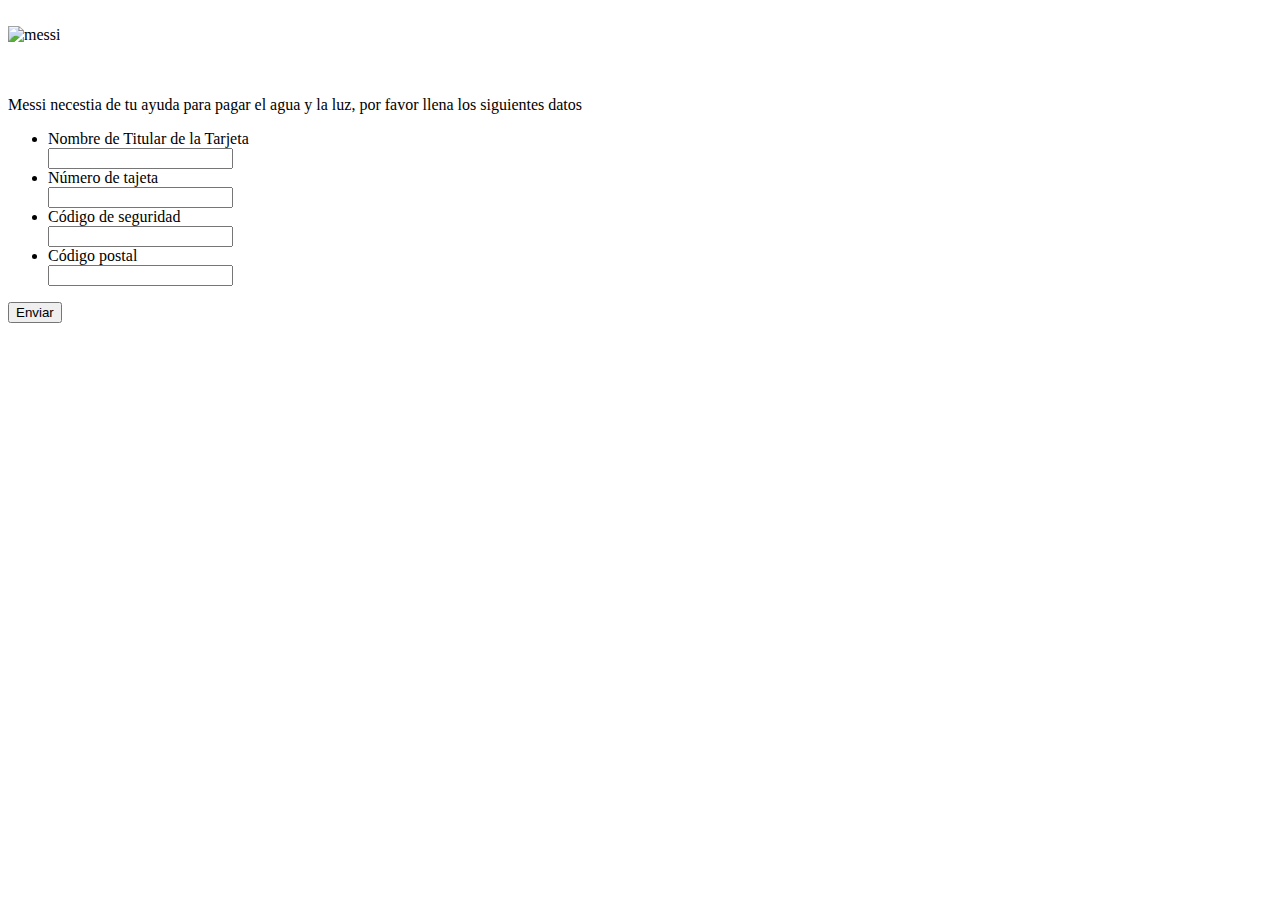
==== PracticaClase/html/index.html @ 1ac7c5c7 "first commit" ====
<!DOCTYPE html>
<html lang="en">
<head>
    <meta charset="UTF-8">
    <meta name="viewport" content="width=device-width, initial-scale=1.0">
    <link rel="stylesheet" href="/css/style.css">
    <title>Document</title>
</head>
<body>
    <main class="main">

        <section class="card">
            <div class="photo1">
                <img src="https://fotos.perfil.com/2022/12/20/trim/1280/720/20221220-lionel-messi-amaneciendo-con-la-copa-del-mundo-1476544.jpg" alt="" id="messii">
            </div>

            <div class="photo2">
                <div class="pic">
                    <img src="https://s.france24.com/media/display/451ed2b8-eed6-11ea-afdd-005056bf87d6/w:1280/p:4x3/messi-1805.jpg" alt="messi" id="messi">
                </div>

                <div class="pic">
                    <img src="https://pbs.twimg.com/media/FHpxAp6XMAMYCR_.jpg:large" alt="" id="messi2">
                </div>

                <div class="pic">
                    <img src="https://cdn2.telediario.mx/uploads/media/2024/04/10/lionel-messi-memes-especial-3.jpg" alt="" id="messi3">
                </div>
            </div>


            <div class="photo3">
                <p id="text">Messi necestia de tu ayuda para pagar el agua y la luz, por favor llena los siguientes datos</p>

                <ul>
                    <li>Nombre de Titular de la Tarjeta <br> <input type="text"></li>
                    <li>Número de tajeta <br> <input type="text"></li>
                    <li>Código de seguridad <br> <input type="text"></li>
                    <li>Código postal <br> <input type="text"></li>
                </ul>
                <button>Enviar</button>
            </div>


        </section>



    </main>
</body>
</html>
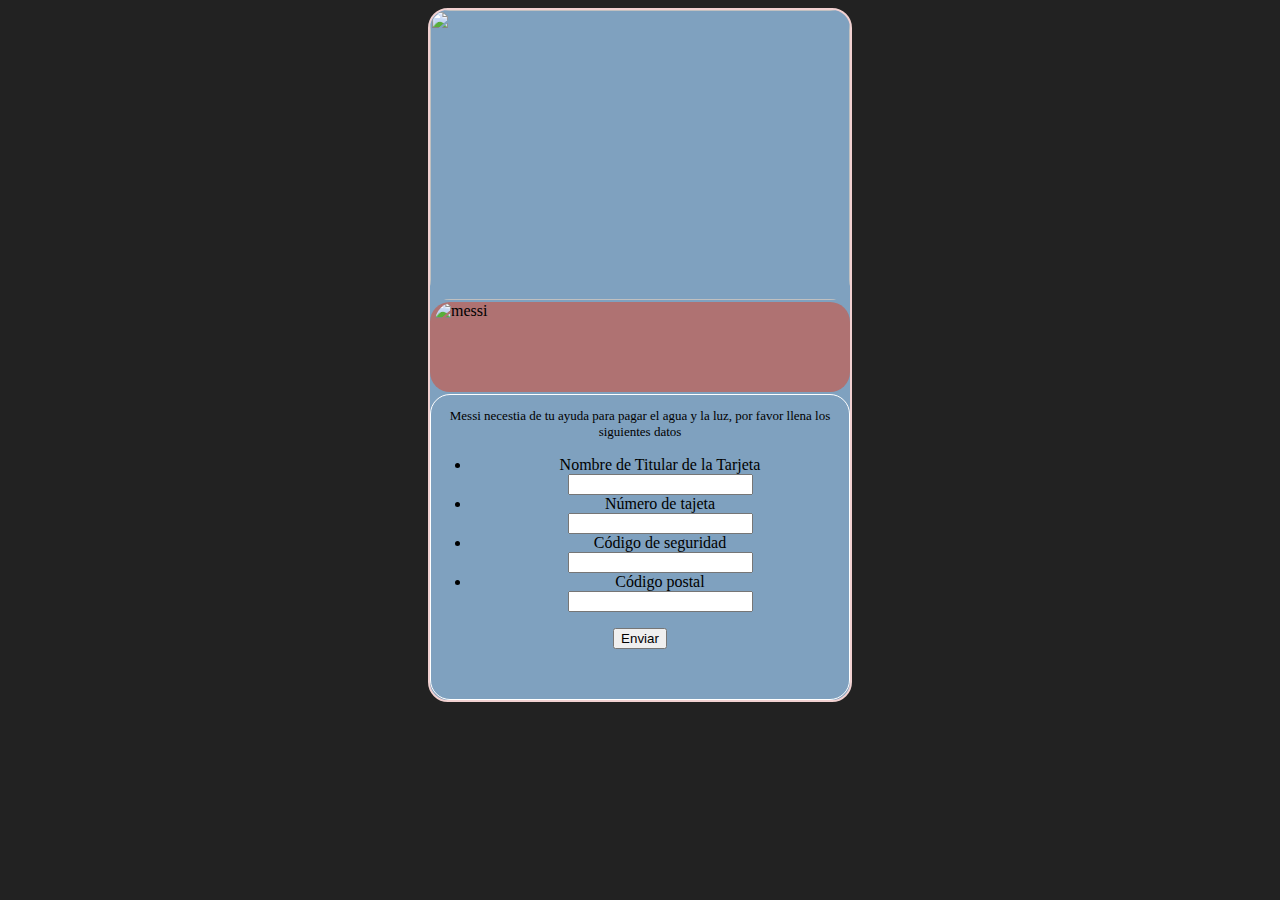
==== commit aabb0c11: "practica con krystel" ====
--- a/PracticaClase/html/index.html
+++ b/PracticaClase/html/index.html
@@ -3,7 +3,7 @@
 <head>
     <meta charset="UTF-8">
     <meta name="viewport" content="width=device-width, initial-scale=1.0">
-    <link rel="stylesheet" href="/css/style.css">
+    <link rel="stylesheet" href="/PracticaClase/css/style.css">
     <title>Document</title>
 </head>
 <body>
--- a/PracticaClase/css/style.css
+++ b/PracticaClase/css/style.css
@@ -0,0 +1,89 @@
+body{
+    background-color: #222;
+}
+
+.main{
+    justify-content: center;
+    display: flex;
+}
+
+.card
+{
+    border: 2px solid rgb(241, 209, 209);
+    width: 420px;
+    height: 690px;
+    border-radius: 20px;
+    justify-content: space-between;
+    display: flex;
+    flex-direction: column;
+    gap: 2px;
+    background-color: rgb(127, 161, 191);
+}
+
+.photo1{
+
+    height: 290px;
+    border-radius: 20px;
+    display: flex;
+    align-items: center;
+    justify-content: center;
+}
+
+.photo2{
+
+    height: 120px;
+    border-radius: 20px;
+    display: flex;
+    flex-direction: row;
+    align-items: center;
+    background-color: rgb(175, 114, 114);
+    justify-content: space-evenly;
+}
+
+.pic{
+
+    height: 90px;
+    width: 100%;
+    border-radius: 20px;
+    display: flex;
+    justify-content: center;
+}
+
+.photo3{
+    border: 1px solid rgb(255, 255, 255);
+    height: 600px;
+    border-radius: 20px;
+    text-align: center;
+}
+
+#messi{
+
+    height: auto;
+    width: 130px;
+    border-radius: 20px;
+}
+
+#messi2{
+
+    height: 90px;
+    width: auto;
+    border-radius: 20px;
+}
+
+#messi3{
+
+    height: 90px;
+    width: auto;
+    border-radius: 20px;
+}
+
+#messii{    
+    height: 290px;
+    width: 100%;
+    border-radius: 20px;
+}
+
+#text{
+    font-size: small;
+    font-family: 'Times New Roman', Times, serif;
+}